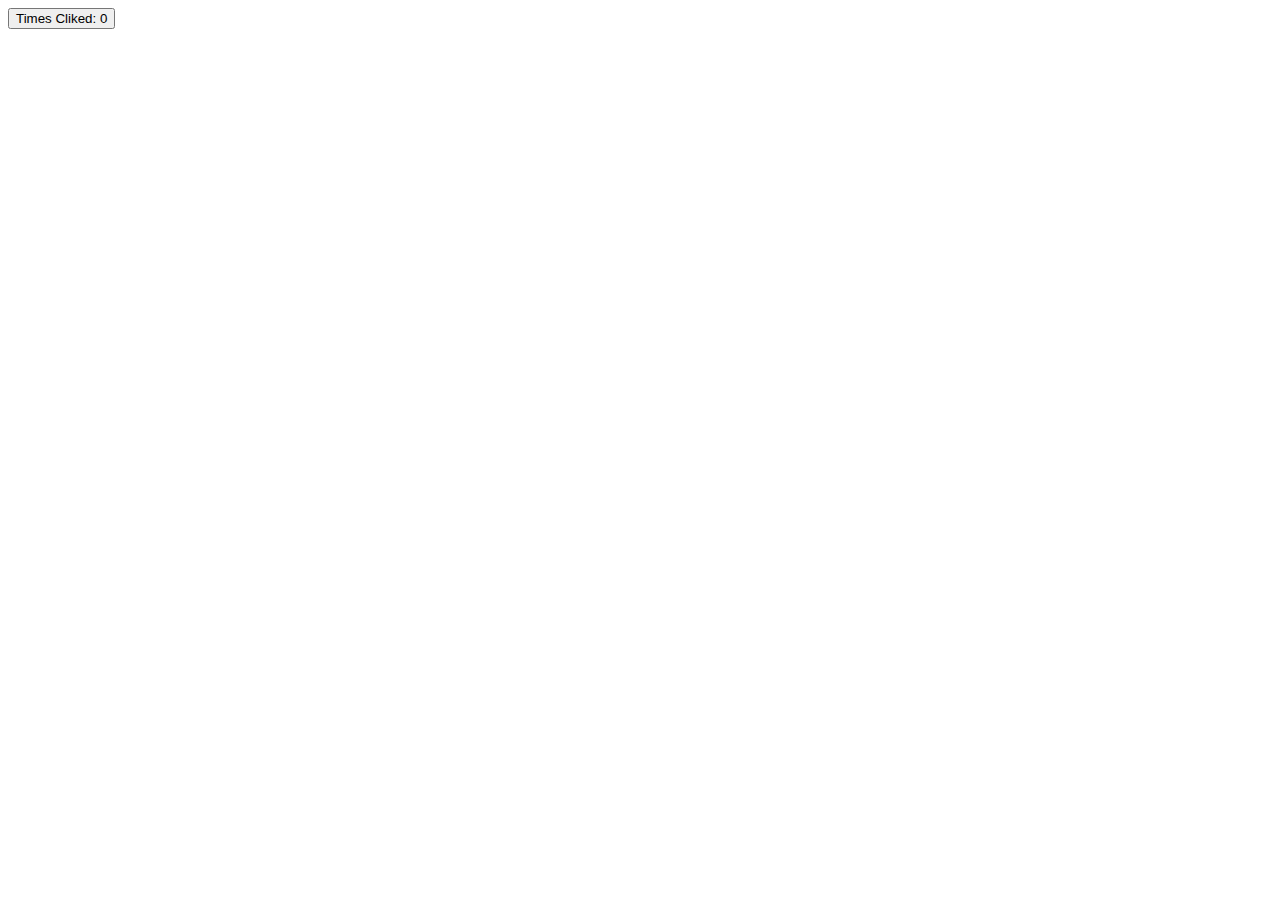
==== extracredit.html @ 89c5615d "add javascript modules" ====
<!DOCTYPE html>
<html>
<head>
  <title>ExtraCredit</title>
  <script src="https://cdn.jsdelivr.net/npm/vue/dist/vue.js"></script>
</head>
<body>
  <div id="app">
    <input id="count" type="button" v-on:click="increase" value="Times Cliked: 0">
  </div>

  <script>
    let app = new Vue({
      el: '#app',
      data: {
        count: 0
      },
      methods: {
        increase: function() {
          this.count++;
          let button = document.getElementById("count");
          button.value = "Time Clicked: "+this.count.toString();
        }
      }
    });
  </script>
</body>
</html>
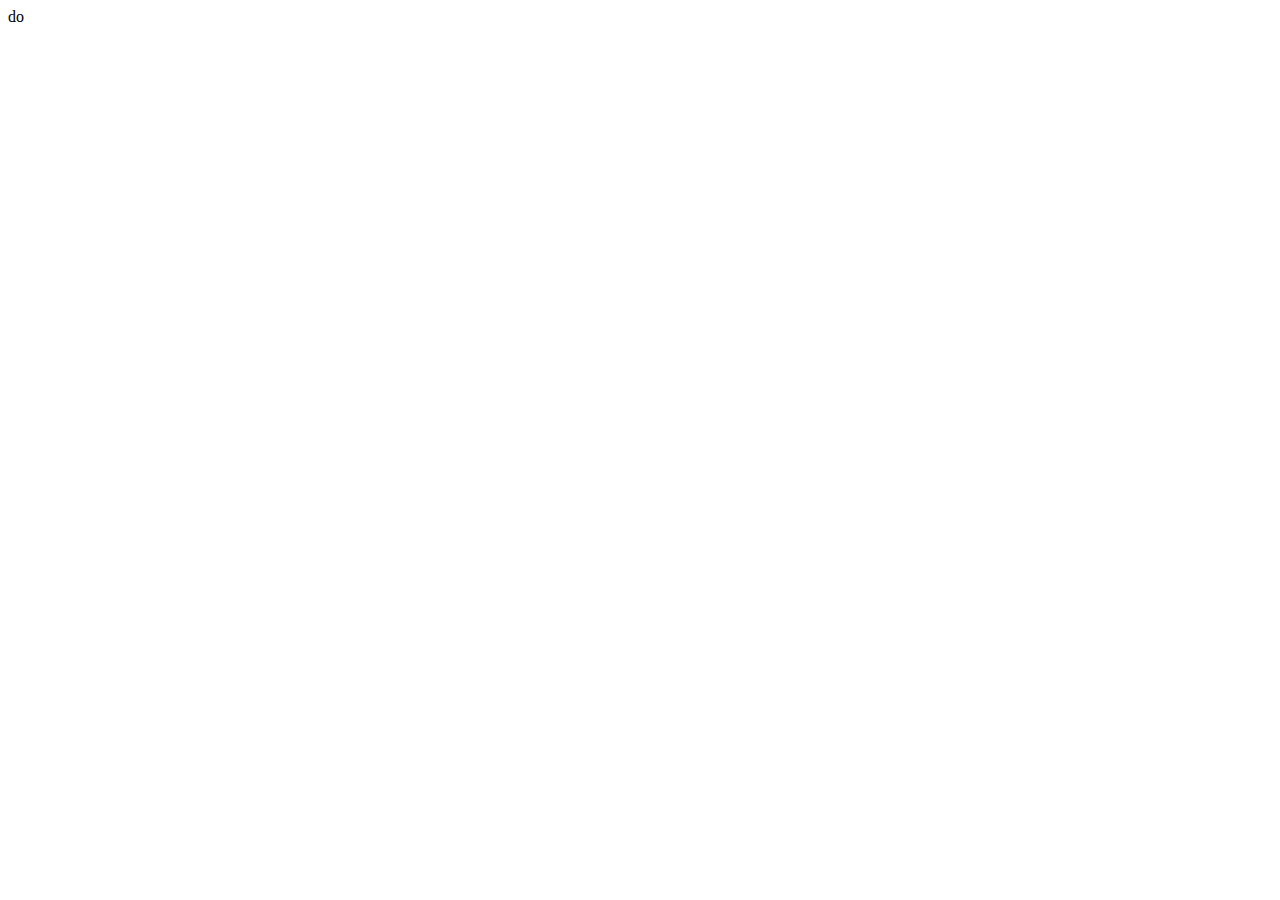
==== commit 48902930: "add elementUI" ====
--- a/extracredit.html
+++ b/extracredit.html
@@ -3,11 +3,15 @@
 <head>
   <title>ExtraCredit</title>
   <script src="https://cdn.jsdelivr.net/npm/vue/dist/vue.js"></script>
+  <script src="https://unpkg.com/element-ui/lib/index.js"></script>
+  <link rel="stylesheet" href="https://unpkg.com/element-ui/lib/theme-chalk/index.css">
 </head>
 <body>
   <div id="app">
-    <input id="count" type="button" v-on:click="increase" value="Times Cliked: 0">
+      <vue-button-count></vue-button-count>
   </div>
+
+  <el-button type="success"> do</el-button>
 
   <script>
     let app = new Vue({
@@ -15,11 +19,14 @@
       data: {
         count: 0
       },
+      template:
+        "<el-button type='success' v-on:click='increase' id='count'>Time Clicked: 0</el-button>"
+      ,
       methods: {
         increase: function() {
           this.count++;
           let button = document.getElementById("count");
-          button.value = "Time Clicked: "+this.count.toString();
+          button.innerHTML = "Time Clicked: "+this.count.toString();
         }
       }
     });
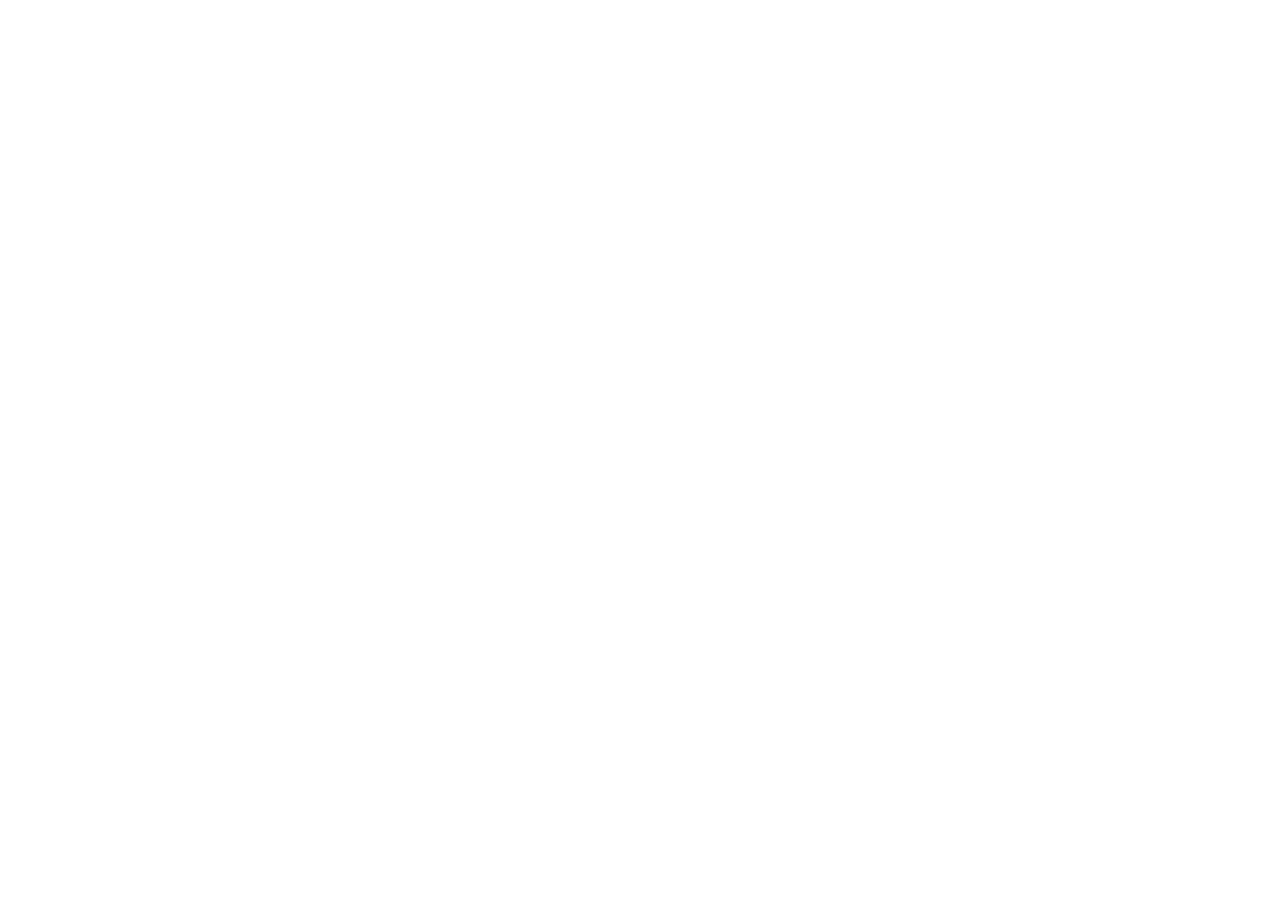
==== commit b8320669: "Update extracredit.html" ====
--- a/extracredit.html
+++ b/extracredit.html
@@ -10,8 +10,6 @@
   <div id="app">
       <vue-button-count></vue-button-count>
   </div>
-
-  <el-button type="success"> do</el-button>
 
   <script>
     let app = new Vue({
